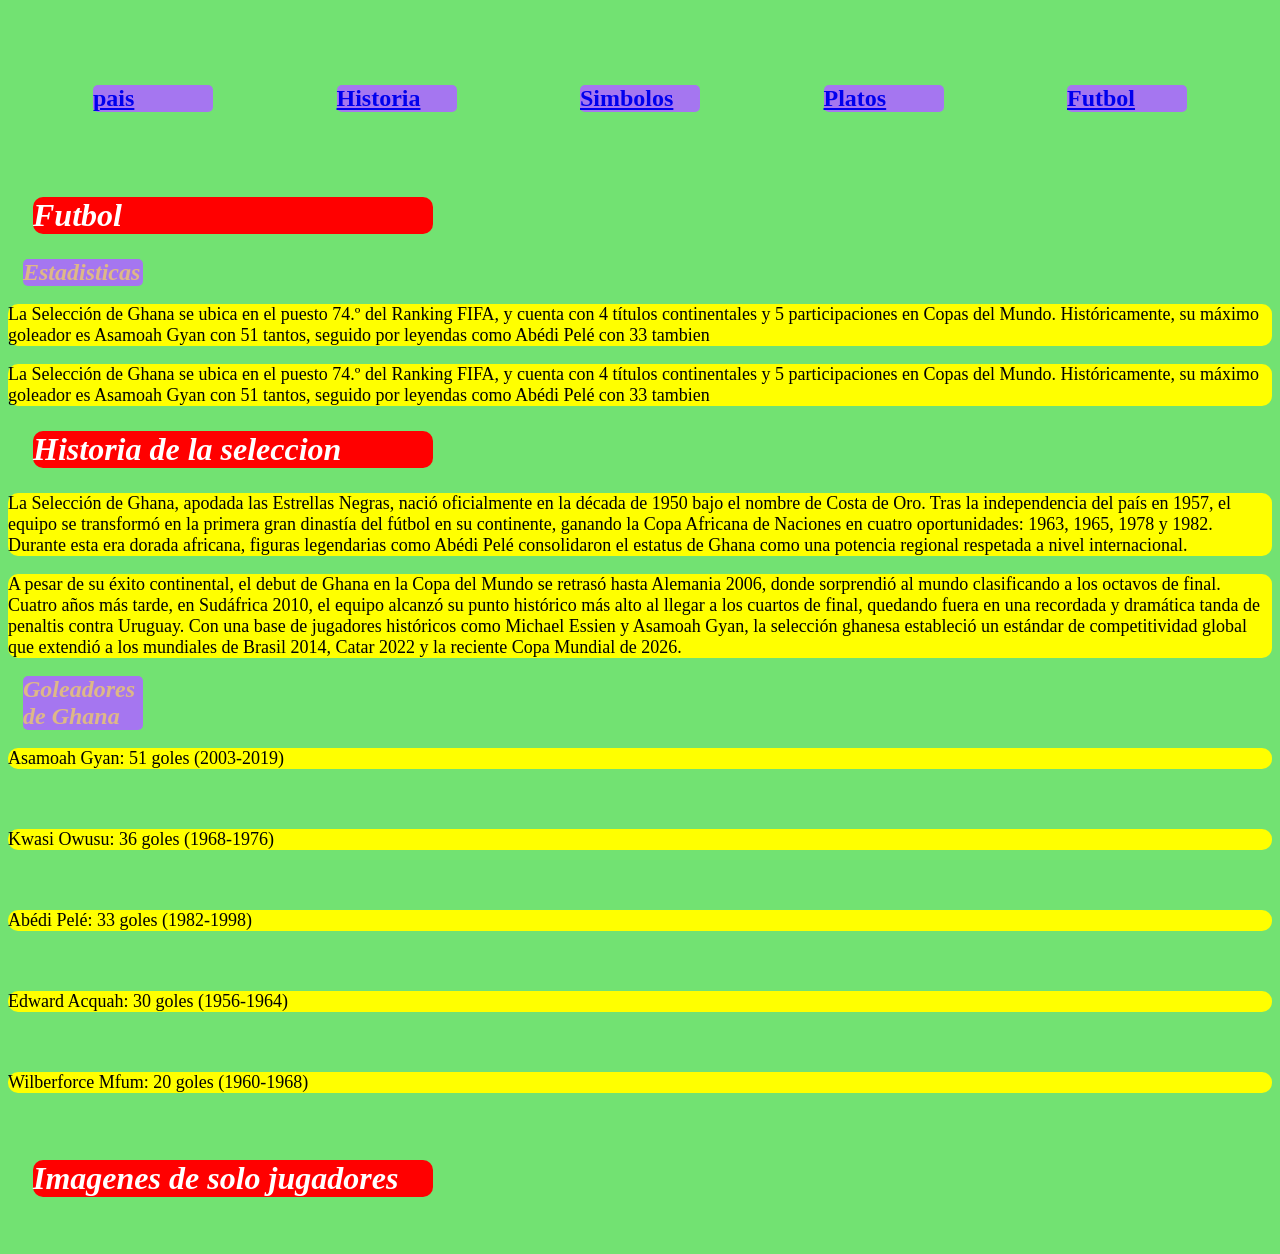
==== futbol.html @ 42e99740 "Add files via upload" ====
<!DOCTYPE html>
<html lang="en">

<head>
    <meta charset="UTF-8">
    <meta name="viewport" content="width=device-width, initial-scale=1.0">
    <title>Pagina De Ghana</title>
        <link rel="stylesheet" href="style.css">

    <style>
        h1 {
            width: 400px;
            color: white;
            border-radius: 10px;
            margin: 25px;
            background-color: red;
        }

        h2 {
            width: 120px;
            color: burlywood;
            border-radius: 5px;
            margin: 15px;
            background-color: rgb(165, 118, 240);
        }

        p {
            font-size: 18px;
            border-radius: 10px;
            background-color: yellow;
        }

        img {
            width: 200px;
            border-radius: 10px;
            margin: 10px;
        }

        body {
            background-color: rgb(114, 226, 114);
        }

        table {

            width: 100px;
        }
    </style>
</head>

<body>
    <nav class="menu-navegacion">

        <h2><a href="index.html">pais</a></h2>
        <h2><a href="historia.html">Historia</a></h2>
        <h2><a href="simbolos.html">Simbolos</a></h2>
        <h2><a href="platos.html">Platos</a></h2>
        <h2><a href="futbol.html">Futbol</a></h2>  

    </nav>

    <h1><i>Futbol</i></h1>

    <h2><i>Estadisticas</i></h2>
    <p>La Selección de Ghana se ubica en el puesto 74.º del Ranking FIFA, y cuenta con 4 títulos continentales y 5
        participaciones en Copas del Mundo. Históricamente, su máximo goleador es Asamoah Gyan con 51 tantos, seguido
        por leyendas como Abédi Pelé con 33 tambien </p>
    <p>La Selección de Ghana se ubica en el puesto 74.º del Ranking FIFA, y cuenta con 4 títulos continentales y 5
        participaciones en Copas del Mundo. Históricamente, su máximo goleador es Asamoah Gyan con 51 tantos, seguido
        por leyendas como Abédi Pelé con 33 tambien </p>
    <h1><i>Historia de la seleccion</i></h1>

    <p>La Selección de Ghana, apodada las Estrellas Negras, nació oficialmente en la década de 1950 bajo el nombre de
        Costa de Oro. Tras la independencia del país en 1957, el equipo se transformó en la primera gran dinastía del
        fútbol en su continente, ganando la Copa Africana de Naciones en cuatro oportunidades: 1963, 1965, 1978 y 1982.
        Durante esta era dorada africana, figuras legendarias como Abédi Pelé consolidaron el estatus de Ghana como una
        potencia regional respetada a nivel internacional.</p>
    <p>A pesar de su éxito continental, el debut de Ghana en la Copa del Mundo se retrasó hasta Alemania 2006, donde
        sorprendió al mundo clasificando a los octavos de final. Cuatro años más tarde, en Sudáfrica 2010, el equipo
        alcanzó su punto histórico más alto al llegar a los cuartos de final, quedando fuera en una recordada y
        dramática tanda de penaltis contra Uruguay. Con una base de jugadores históricos como Michael Essien y Asamoah
        Gyan, la selección ghanesa estableció un estándar de competitividad global que extendió a los mundiales de
        Brasil 2014, Catar 2022 y la reciente Copa Mundial de 2026.</p>
    <h2><i>Goleadores de Ghana</i></h2>
    <p>Asamoah Gyan: 51 goles (2003-2019)</p><img src="img/asamoah.jfif" alt="">
    <p>Kwasi Owusu: 36 goles (1968-1976) </p><img src="img/kwasi.jfif" alt="">
    <p>Abédi Pelé: 33 goles (1982-1998) </p> <img src="img/pele.jfif" alt="">
    <p>Edward Acquah: 30 goles (1956-1964) </p><img src="img/edward.jfif" alt="">
    <p>Wilberforce Mfum: 20 goles (1960-1968)</p><img src="img/mfum.jfif" alt="">
    <h1><i>Imagenes de solo jugadores </i></h1>
    <img src="img/sele1.jfif" alt="">
    <img src="img/sele2.jfif" alt="">
    <img src="img/sele3.jfif" alt="">
    <img src="img/sele4.jfif" alt="">






</body>

</html>


</body>

</html>
---- style.css ----
nav.menu-navegacion {
            margin: 70px;
            display: flex;
            justify-content: space-between;
}
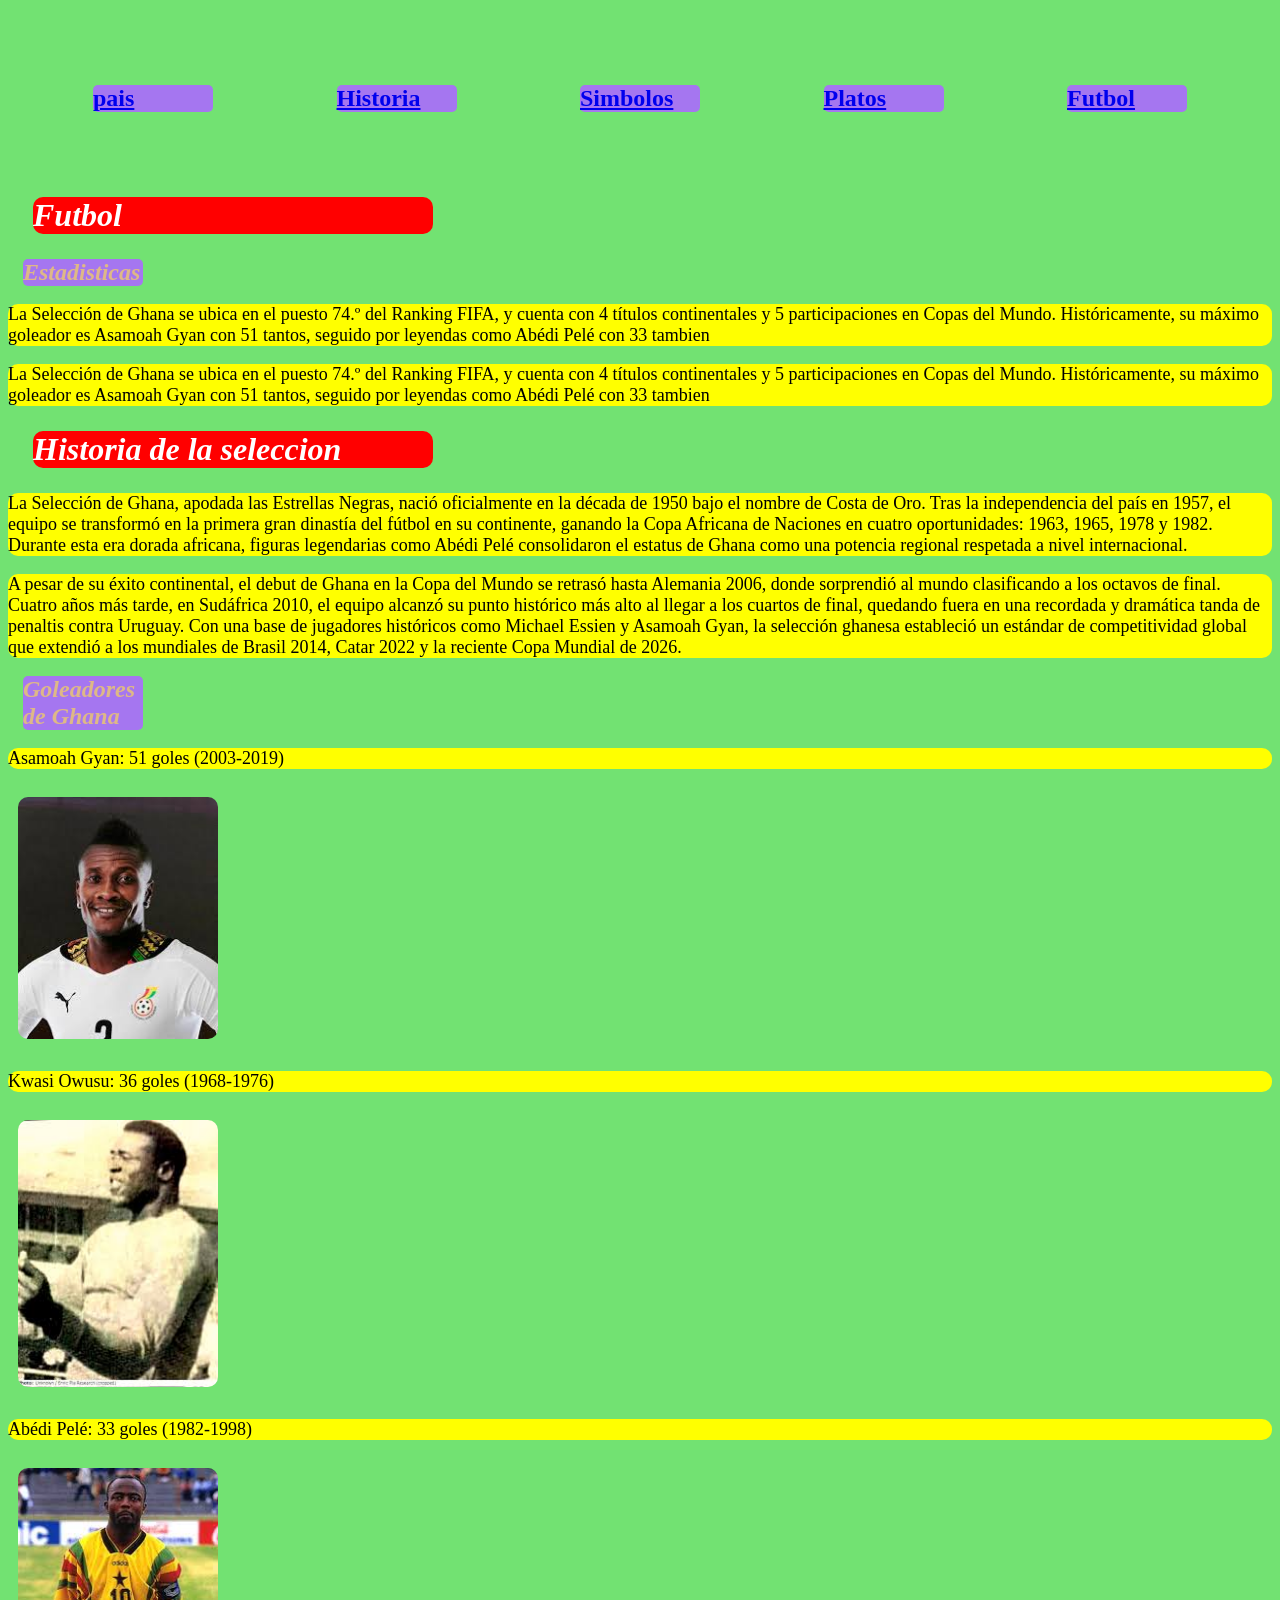
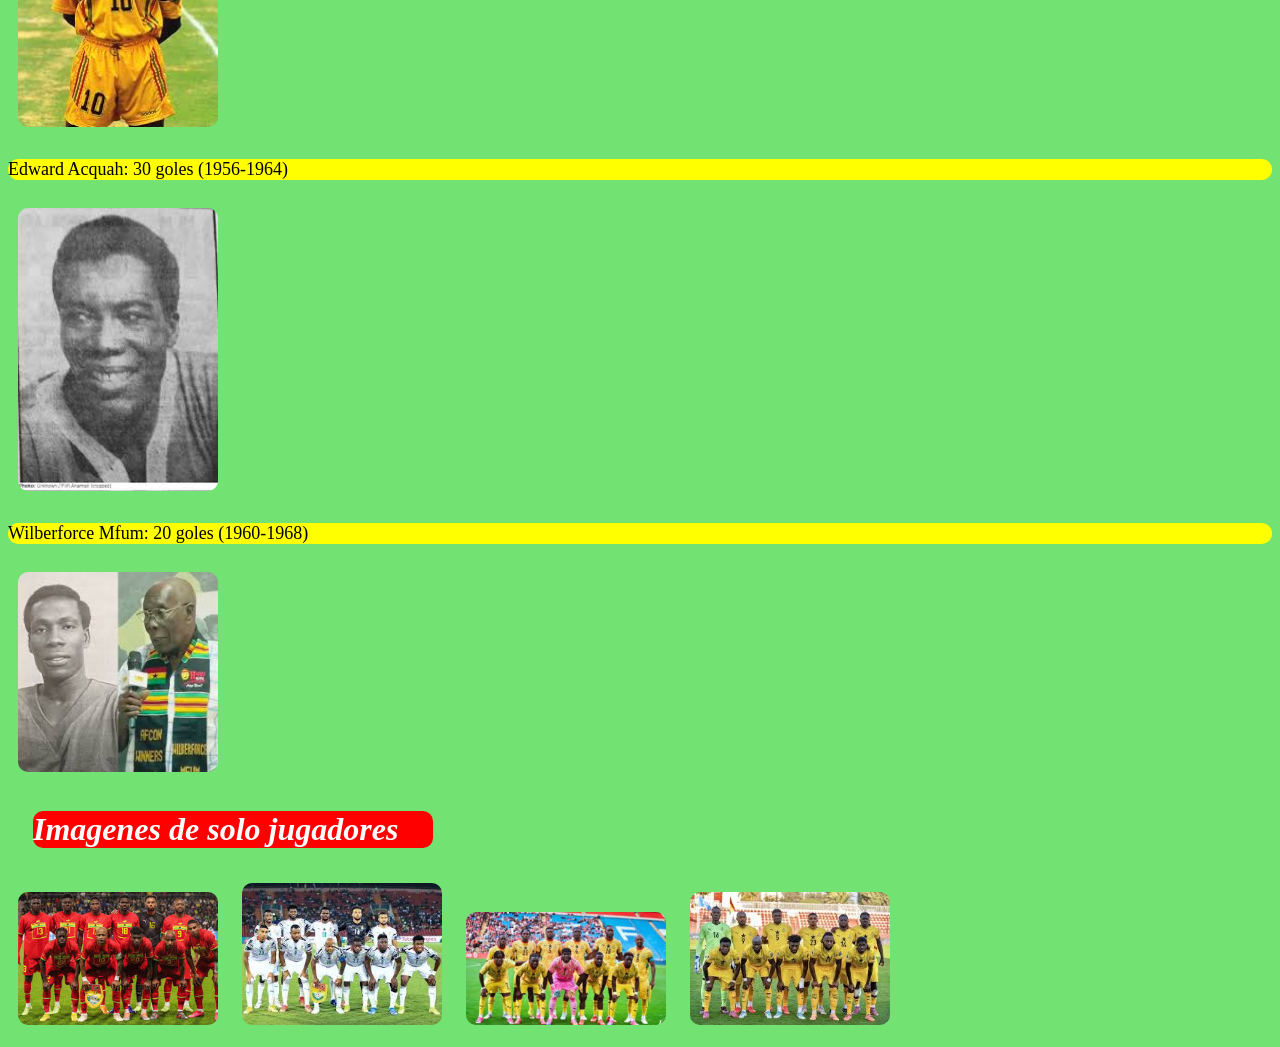
==== commit 853fe511: "Add files via upload" ====
--- a/futbol.html
+++ b/futbol.html
@@ -81,16 +81,16 @@
         Gyan, la selección ghanesa estableció un estándar de competitividad global que extendió a los mundiales de
         Brasil 2014, Catar 2022 y la reciente Copa Mundial de 2026.</p>
     <h2><i>Goleadores de Ghana</i></h2>
-    <p>Asamoah Gyan: 51 goles (2003-2019)</p><img src="img/asamoah.jfif" alt="">
-    <p>Kwasi Owusu: 36 goles (1968-1976) </p><img src="img/kwasi.jfif" alt="">
-    <p>Abédi Pelé: 33 goles (1982-1998) </p> <img src="img/pele.jfif" alt="">
-    <p>Edward Acquah: 30 goles (1956-1964) </p><img src="img/edward.jfif" alt="">
-    <p>Wilberforce Mfum: 20 goles (1960-1968)</p><img src="img/mfum.jfif" alt="">
+    <p>Asamoah Gyan: 51 goles (2003-2019)</p><img src="asamoah.jfif" alt="">
+    <p>Kwasi Owusu: 36 goles (1968-1976) </p><img src="kwasi.jfif" alt="">
+    <p>Abédi Pelé: 33 goles (1982-1998) </p> <img src="pele.jfif" alt="">
+    <p>Edward Acquah: 30 goles (1956-1964) </p><img src="edward.jfif" alt="">
+    <p>Wilberforce Mfum: 20 goles (1960-1968)</p><img src="mfum.jfif" alt="">
     <h1><i>Imagenes de solo jugadores </i></h1>
-    <img src="img/sele1.jfif" alt="">
-    <img src="img/sele2.jfif" alt="">
-    <img src="img/sele3.jfif" alt="">
-    <img src="img/sele4.jfif" alt="">
+    <img src="sele1.jfif" alt="">
+    <img src="sele2.jfif" alt="">
+    <img src="sele3.jfif" alt="">
+    <img src="sele4.jfif" alt="">
 
 
 
